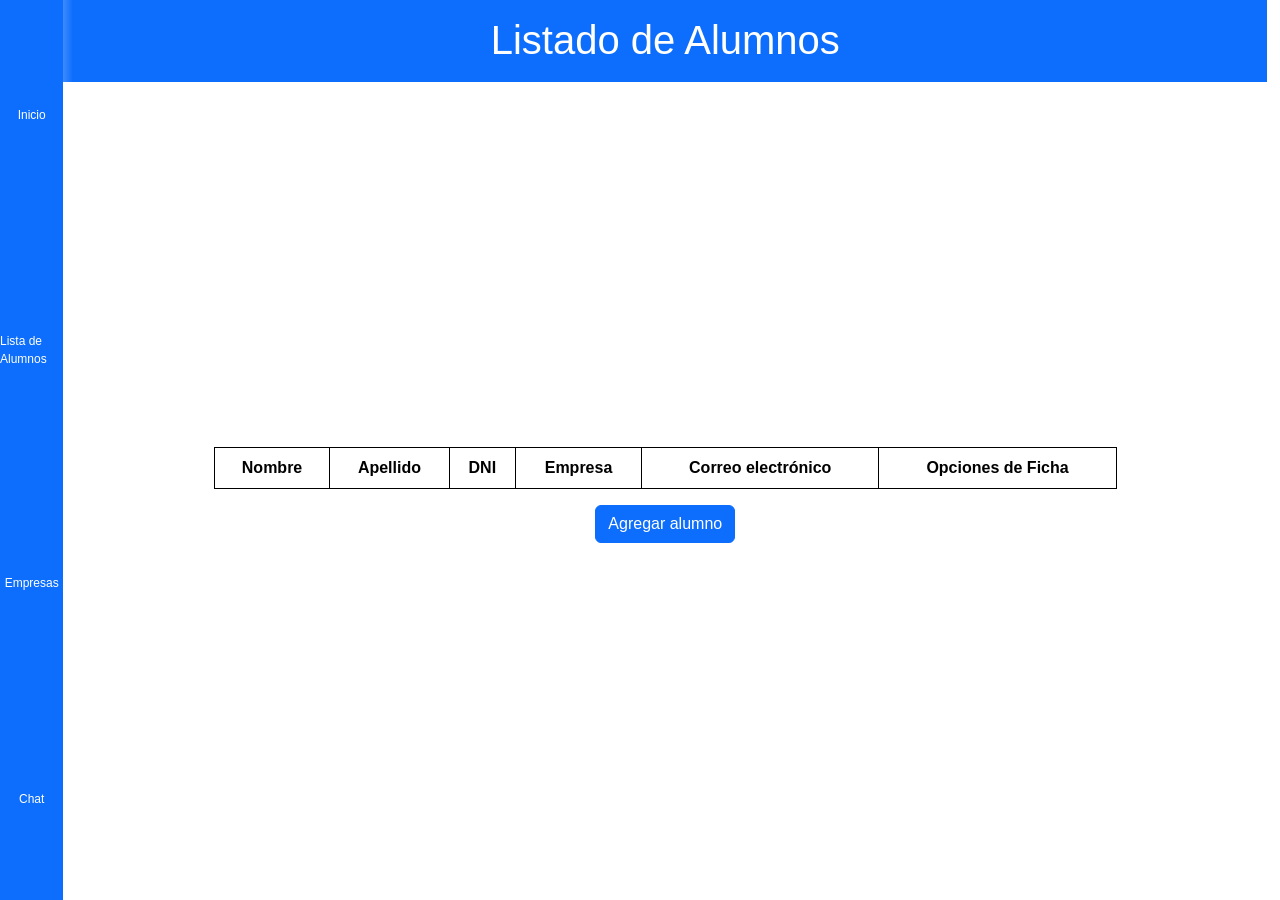
==== GRUPAL/lista_alumnos.html @ 4106baf0 "Add files via upload" ====
<!DOCTYPE html>
<html lang="es">

<head>
  <meta name="viewport" content="width=device-width, initial-scale=1.0">
  <meta charset="utf-8">
  <meta name="keywords" content="Area de usuario">
  <meta name="description" content="">
  <title>Área Profesores - Lista de Alumnos</title>
  <link rel="stylesheet" href="static/css/empresas_alumnos.css" media="screen">
  <link rel="stylesheet" href="static/css/style.css" media="screen">
  <link id="u-theme-google-font" rel="stylesheet"
    href="https://fonts.googleapis.com/css?family=Roboto:100,100i,300,300i,400,400i,500,500i,700,700i,900,900i|Open+Sans:300,300i,400,400i,500,500i,600,600i,700,700i,800,800i">
  <link href="https://site-assets.fontawesome.com/releases/v6.2.1/css/all.css" rel="stylesheet">
  <script src="https://code.jquery.com/jquery-3.3.1.slim.min.js" integrity="sha384-q8i/X+965DzO0rT7abK41JStQIAqVgRVzpbzo5smXKp4YfRvH+8abtTE1Pi6jizo" crossorigin="anonymous"></script>
  <script src="https://stackpath.bootstrapcdn.com/bootstrap/4.3.1/js/bootstrap.min.js" integrity="sha384-JjSmVgyd0p3pXB1rRibZUAYoIIy6OrQ6VrjIEaFf/nJGzIxFDsf4x0xIM+B07jRM" crossorigin="anonymous"></script>
  <script src="https://cdnjs.cloudflare.com/ajax/libs/jquery/3.3.1/jquery.min.js"></script>
  <script src="https://cdn.jsdelivr.net/npm/bootstrap@5.2.2/dist/js/bootstrap.bundle.min.js"
    integrity="sha384-OERcA2EqjJCMA+/3y+gxIOqMEjwtxJY7qPCqsdltbNJuaOe923+mo//f6V8Qbsw3"
    crossorigin="anonymous"></script>
</head>

<body>
  <nav class="bg-primary">
    <div><a href="index.html" class="home"><i class="fa-regular fa-house"></i><span>Inicio</span></a></div>
    <div><a href="lista_alumnos.html" class="adress"><i class="fa-regular fa-address-book"></i><span>Lista de Alumnos</span></a></div>
    <div><a href="lista_empresas.html" class="settings"><i class="fa-light fa-buildings"></i><span>Empresas</span></a>
    </div>
    <div><a href="chat.html" class="chat"><i class="fa-regular fa-envelope"></i><span>Chat</span></a></div>
  </nav>

  <main id="principio">
    <h1 class="usu bg-primary text-white text-center py-3">Listado de Alumnos</h1>
      <div class="my-auto mx-auto w-75 d-flex flex-column align-items-center">
        <table id="tabla_alumnos" class="table w-100 table-striped text-center">
          <thead>
            <tr class="bg-primary text-white">
              <tr>
                <th style="border: 1px solid black; ">Nombre</th>
                <th style="border: 1px solid black;">Apellido</th>
                <th style="border: 1px solid black;">DNI</th>
                <th style="border: 1px solid black;">Empresa</th>
                <th style="border: 1px solid black;">Correo electrónico</th>
                <th style="border: 1px solid black;">Opciones de Ficha</th>
              </tr>
            </tr>
          </thead>
          <tbody>
          </tbody>
        </table>
        <button type="button" class="btn btn-primary mx-auto" data-toggle="modal" data-target="#modalAgregarAlumno">Agregar alumno</button>

      </div>
      <!-- Modal -->
<div class="modal" id="modalAgregarAlumno" aria-labelledby="exampleModalLabel" aria-hidden="true">
  <div class="modal-dialog">
    <div class="modal-content">
      <div class="modal-header">
        <h5 class="modal-title" id="exampleModalLabel">Añadir Alumno</h5>
        <button type="button" class="close" data-dismiss="modal" aria-label="Close">
          <span aria-hidden="true">&times;</span>
        </button>
      </div>
      <div class="modal-body">
        <form>
          <div class="form-group">
            <label for="nombre">Nombre</label>
            <input type="text" class="form-control" id="nombre" required>
          </div>
          <div class="form-group">
            <label for="apellido">Apellido</label>
            <input type="text" class="form-control" id="apellido" required>
          </div>
          <div class="form-group">
            <label for="dni">DNI</label>
            <input type="text" class="form-control" id="dni" required>
          </div>
          <div class="form-group">
            <label for="empresa">Empresa</label>
            <input type="text" class="form-control" id="empresa" required>
          </div>
          <div class="form-group">
            <label for="correo">Correo electrónico</label>
            <input type="email" class="form-control" id="correo" required>
          </div>
        </form>
      </div>
      <div class="modal-footer">
        <button type="button" class="btn btn-secondary" data-dismiss="modal">Cancelar</button>
        <button type="button" class="btn btn-primary" onclick="agregarFila()">Guardar</button>
      </div>
    </div>
  </div>
</div>
</main>

  <script src="static/js/general.js"></script>
  <script src="static/js/tablas_alumnos.js"></script>
</body>

</html>
---- GRUPAL/static/css/empresas_alumnos.css ----
/* Cuerpo */
body {
  display: grid;
  grid-template-columns: 5% 95% !important;
  font-family: Arial, Helvetica, sans-serif;
  margin: 0px;
  width: 99vw;
}

/* Tabla */

.añadir {
  text-decoration: none;
  padding: 10px;
  font-weight: 600;
  font-size: 20px;
  color: #ffffff;
  background-color: #1883ba;
  border-radius: 6px;
  border: 2px solid #0016b0;
}

.correo {
  width: 80%;
}


/* Imagen Teams */

.teams {
  width: 100%;
  border-bottom-left-radius: 5%;
  border-bottom-right-radius: 5%;
  border-bottom: 3px solid;
  border-color: white;
}

/* Parte footer */

i {
  margin-top: 30%;
}
footer {
  display: flex;
  background-color: black;
}
footer .linea1,
.linea2,
.linea3 {
  color: white;
  margin-left: 10%;
}

td button a {
  color: white;
  text-decoration: none;
}


#table-users {
  width: 70vw;
}

button {
  padding: 10px 25px;
  border: 1px solid #3a3a3a;
  border-radius: 10px;
  background: blue;
  color: white !important;
  font-weight: bold;
  text-transform: uppercase;
  cursor: pointer;
}

button a:visited {
  color: white;
}

button:hover {
  opacity: 0.8;
}

.areas {
  display: flex;
  flex-direction: column;
  align-items: center;
}

i.fa-solid.fa-paperclip-vertical {
  margin-top: 0px;
}

i.fa-solid.fa-trash {
  margin-top: 0px;
}
---- GRUPAL/static/css/style.css ----
@import url(https://cdn.jsdelivr.net/npm/bootstrap@5.2.3/dist/css/bootstrap.min.css);

body {
    display: grid;
    grid-template-columns: 5% 20% 75%;
    font-family: Arial, Helvetica, sans-serif;
    margin: 0px;
    width: 99vw;
}

body > * {
    height: 100vh;
}

nav {
    display: flex;
    flex-direction: column;
    justify-content: space-around;
    align-items: center;
    width: 100%;
    position:relative;
}

main::before {
    background: linear-gradient(to left,transparent 0%,white 100%);
    width: 10px;
    height: 100%;
    content: '';
    position: absolute;
    opacity: .2;
}

nav div {
    cursor: pointer;
}

nav a {
    color: white;
    font-size: 1.5em;
    display: flex;
    flex-direction: column;
    align-items: center;
    text-decoration: none;
}
nav a span {
    font-size: 0.5em;
    margin-top: 5px;
}

nav a:hover {
    color: white;
}

aside {
    display: grid;
    grid-template-rows: 20% 10% 70%;
    position: relative;
}

aside::before {
    background: linear-gradient(to right,transparent 0%,#aaa 100%);
    width: 10px;
    height: 100%;
    content: '';
    position: absolute;
    right: 0;
    opacity: .2;
}

#information {
    display: flex;
    justify-content: center;
    align-items: center;
    flex-direction: column;
}

#information img {
    border-radius: 100%;
}

main {
    display: grid;
    grid-template-rows: 10% 90%;
}

#user {
    display: flex;
    flex-direction: column;
    justify-content: center;
    align-items: center;
    margin: 10px;
    height: 100%;
}

#user img {
    width: 20%;
}


#list_contact {
    overflow-x: auto;
}

#navigation {
    align-items: center;
    display: flex;
    justify-content: space-between;
    border-bottom: 1px solid rgb(218, 218, 218);
}

#search form {
    display: flex;
    gap: 12px;
    margin: 10px;
}

#search form input::placeholder {
    font-style: oblique;
    opacity: .5;
}

div#search {
    display: flex;
    flex-direction: row;
    align-content: center;
    justify-content: center;
    align-items: center;
}

#search .form-control {
    display: inline !important;
    width: auto !important;
}

#navigation a {
    padding-right: 5%;
    font-size: 2em;
    position: absolute;
    right: 0;
}

#user hr {
    width: 50%;
    border-color: black;
}

#contact {
    display: flex;
    justify-content: center;
    padding: 5px 0;
    gap: 20px;
}

#contact:hover {
    background-color: rgb(218, 218, 218);
}

#contact img {
    width: 50px;
    border-radius: 100%;
}

#contact p {
    margin-bottom: 0px;
    width: 230px;
    white-space: nowrap;
    text-overflow: ellipsis;
    overflow: hidden;
}

.last_message {
    font-size: 0.8em;
}


#list_contact::-webkit-scrollbar {
    -webkit-appearance: none;
}

#list_contact::-webkit-scrollbar:vertical {
    width:10px;
}

#list_contact::-webkit-scrollbar-button:increment,#list_contact::-webkit-scrollbar-button {
    display: none;
} 

#list_contact::-webkit-scrollbar:horizontal {
    height: 10px;
}

#list_contact::-webkit-scrollbar-thumb {
    background-color: #797979;
    border-radius: 20px;
    border: 2px solid #f1f2f3;
}

#list_contact::-webkit-scrollbar-track {
    border-radius: 10px;  
}

/* Chat */

#chat .container {
    width: 100%;
}
.chat-box {
    height: 100%;
    width: 100%;
    background-color: #fff;
    overflow: hidden
}

.chats {
    padding: 30px 15px
}

.chat-avatar {
    float: right
}

.chat-avatar, .avatar {
    width: 30px
}

.chat-body {
    display: block;
    margin: 10px 30px 0 0;
    overflow: hidden
}

.chat-body:first-child {
    margin-top: 0
}

.chat-content {
    position: relative;
    display: block;
    float: right;
    padding: 8px 15px;
    margin: 0 20px 10px 0;
    clear: both;
    color: #fff;
    background-color: #62a8ea;
    border-radius: 4px;
    -webkit-box-shadow: 0 1px 4px 0 rgba(0,0,0,0.37);
    box-shadow: 0 1px 4px 0 rgba(0,0,0,0.37);
}

.chat-content:before {
    position: absolute;
    top: 10px;
    right: -10px;
    width: 0;
    height: 0;
    content: '';
    border: 5px solid transparent;
    border-left-color: #62a8ea;
}

.chat-content>p:last-child {
    margin-bottom: 0
}

.chat-content+.chat-content:before {
    border-color: transparent
}

.chat-time {
    display: block;
    margin-top: 8px;
    color: rgba(255, 255, 255, .6)
}

.chat-left .chat-avatar {
    float: left
}

.chat-left .chat-body {
    margin-right: 0;
    margin-left: 30px
}

.chat-left .chat-content {
    float: left;
    margin: 0 0 10px 20px;
    color: #76838f;
    background-color: #dfe9ef
}

.chat-left .chat-content:before {
    right: auto;
    left: -10px;
    border-right-color: #dfe9ef;
    border-left-color: transparent
}

.chat-left .chat-content+.chat-content:before {
    border-color: transparent
}

.chat-left .chat-time {
    color: #a3afb7
}

.panel-footer {
    padding: 0 30px 15px;
    background-color: transparent;
    border-top: 1px solid transparent;
    border-bottom-right-radius: 3px;
    border-bottom-left-radius: 3px;
    position: absolute;
    bottom: 0;
    width: 69%;
}
.avatar img {
    width: 100%;
    max-width: 100%;
    height: auto;
    border: 0 none;
    border-radius: 1000px;
}
.chat-avatar .avatar {
    width: 30px;
}
.avatar {
    position: relative;
    display: inline-block;
    width: 40px;
    white-space: nowrap;
    border-radius: 1000px;
    vertical-align: bottom;
}
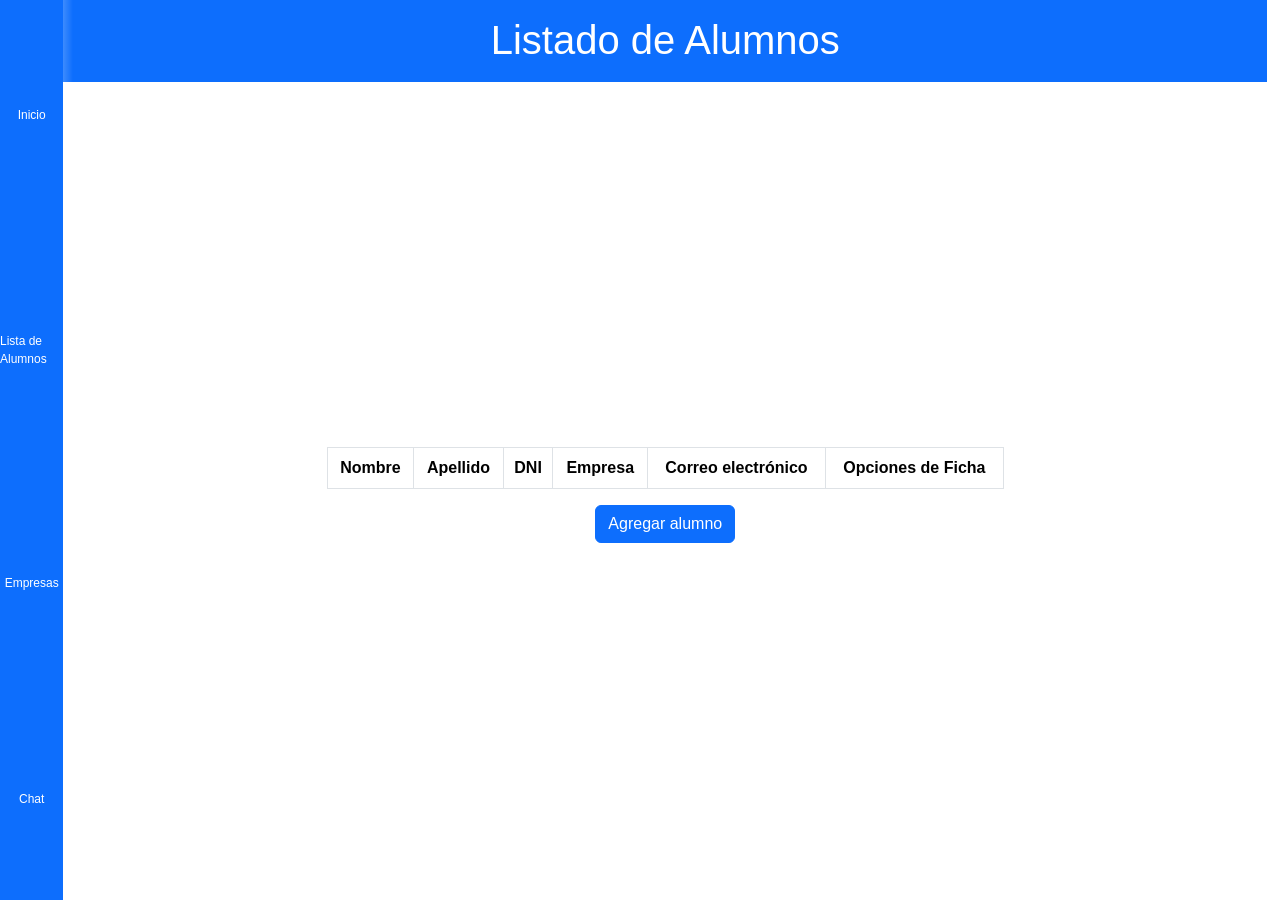
==== commit 0488dbda: "Add files via upload" ====
--- a/GRUPAL/lista_alumnos.html
+++ b/GRUPAL/lista_alumnos.html
@@ -32,18 +32,16 @@
   <main id="principio">
     <h1 class="usu bg-primary text-white text-center py-3">Listado de Alumnos</h1>
       <div class="my-auto mx-auto w-75 d-flex flex-column align-items-center">
-        <table id="tabla_alumnos" class="table w-100 table-striped text-center">
-          <thead>
-            <tr class="bg-primary text-white">
+        <table id="tabla_alumnos" class="table table-striped w-75 text-center table-bordered">
+          <thead class="bg-primary text-white">
               <tr>
-                <th style="border: 1px solid black; ">Nombre</th>
-                <th style="border: 1px solid black;">Apellido</th>
-                <th style="border: 1px solid black;">DNI</th>
-                <th style="border: 1px solid black;">Empresa</th>
-                <th style="border: 1px solid black;">Correo electrónico</th>
-                <th style="border: 1px solid black;">Opciones de Ficha</th>
+                <th>Nombre</th>
+                <th>Apellido</th>
+                <th>DNI</th>
+                <th>Empresa</th>
+                <th>Correo electrónico</th>
+                <th>Opciones de Ficha</th>
               </tr>
-            </tr>
           </thead>
           <tbody>
           </tbody>
